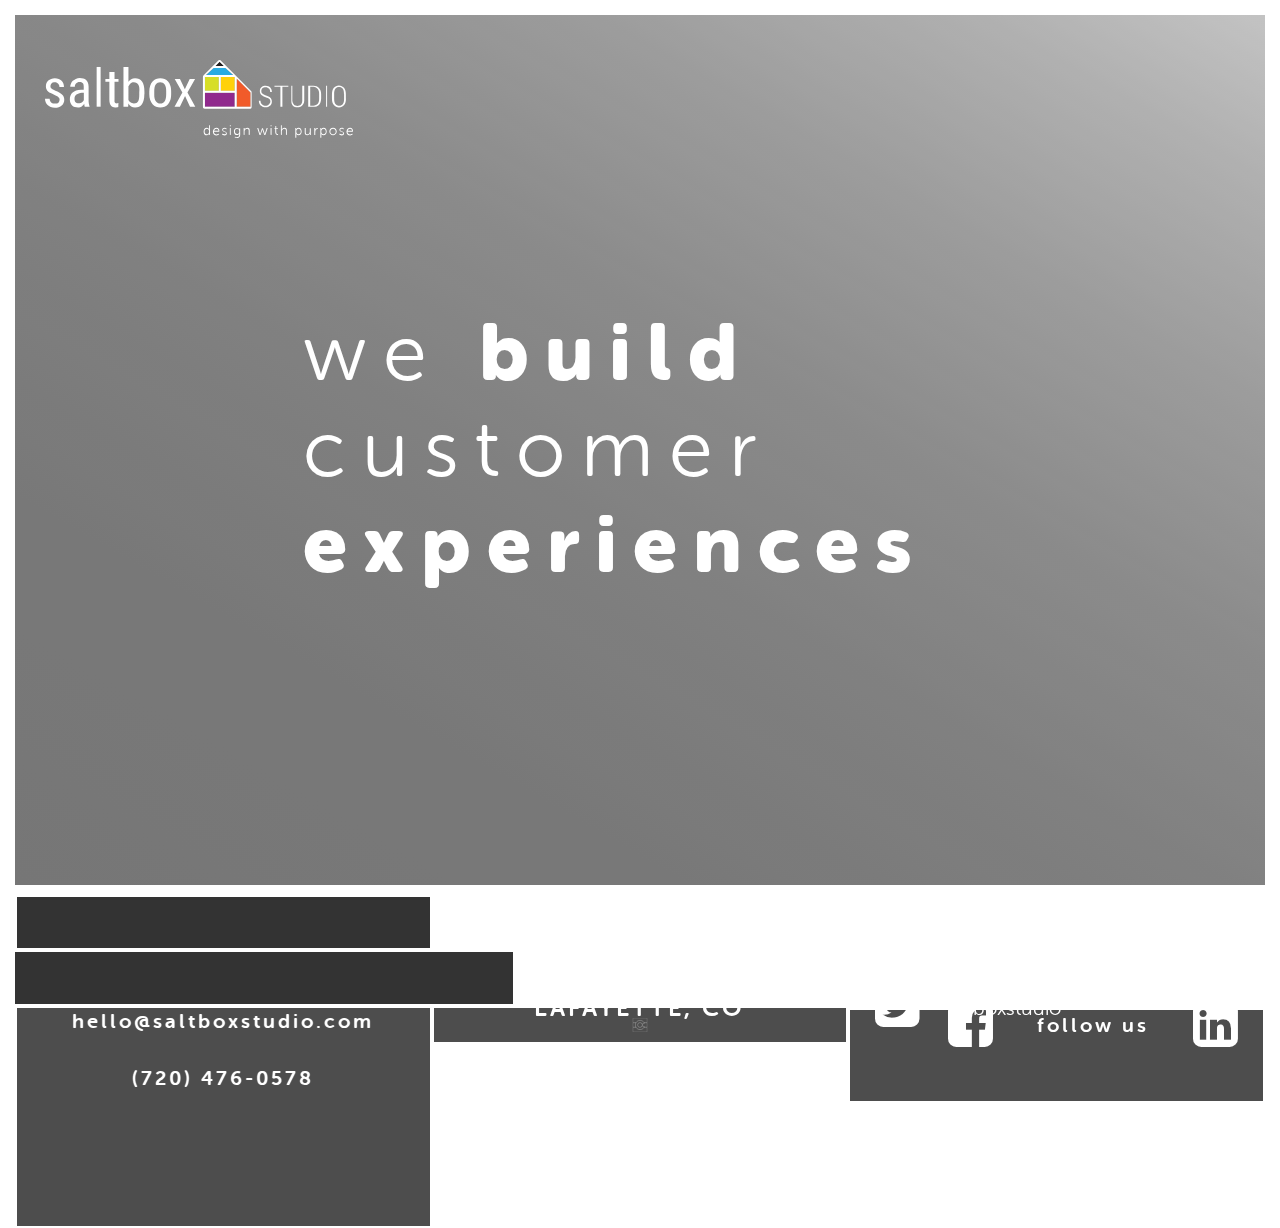
==== index/index.html @ c75158d1 "Update 2016-01-26T17:14:04.175Z" ====
<!DOCTYPE html><html lang=en><head><meta charset=utf-8><meta http-equiv=X-UA-Compatible content="IE=edge"><meta name=viewport content="width=device-width, initial-scale=1"><meta name=description content="Saltbox Studio is a strategic design firm that creates customer experiences. We offer strategic design, brand design and interaction design services."><meta name=author><meta property=og:title content="Saltbox Studio"><meta property=og:site_name content="Saltbox Studio"><meta property=og:url content=www.saltboxstudio.com><meta property=og:description content="Saltbox Studio is a strategic design firm that creates customer experiences. We offer strategic design, brand design and interaction design services."><meta property=fb:app_id content=www.facebook.com/thesaltboxstudio><meta property=og:type content=article><link rel=icon href=../favicon.ico><title>Home - Design with a purpose</title><link rel=stylesheet type=text/css href=../css/style.min.css><!--<meta name="generator" content="Gulp 3.9.0" />--><!--<link rel="alternate" type="application/rss+xml" title="Saltbox Studio" href="..">--></head><body data-controller=home><nav class="navbar navbar-fixed-top"><div class=container-fluid><div class=navbar-header><a class=navbar-brand href=#>Saltbox Studio</a></div></div></nav><div class="container-fluid no-padding"><div class=sbs_header><p>we <span class=black>build</span><br>customer<br><span class=black>experiences</span><br></p></div><div class=sbs_primary><ul class="primary list-unstyled gridder"><li class="title-item gridder-list"><span></span></li></ul></div><div class=sbs_secondary><ul class="secondary gridder"><li class="title-item gridder-list"><span></span></li></ul></div><div class=sbs_content></div></div><footer class=container-fluid><div class=third><div class=content-wrap><img src=images/chat.svg class=chatbubble><p class="talk black title-item">Let's Talk</p><p class=mail><a href=mailto:hello@saltboxstudio.com>hello@saltboxstudio.com</a></p><p class=phone><a href=tel:7204760578>(720) 476-0578</a></p></div></div><div class="third map"><div class=map-wrap><div id=gmap_canvas style="height:100%; width:100%;"></div></div><div class=content-wrap><div class="map-title black">LAFAYETTE, CO</div></div><img src=/images/colorado_border.svg class=map-over> <img src=/images/colorado.svg class=map-overlay></div><div class=third style="padding: 0"><div class="top twitter"><div class=content-wrap style=width:20%;><a href=https://twitter.com/sboxstudio target=_blank><i class=icon-twitter-square></i></a></div><div class=content-wrap style=width:80%;><span>@sboxstudio</span><div id=tweecool></div></div></div><div class=bottom><div class=content-wrap><a href=https://facebook.com/thesaltboxstudio style=float:left target=_blank><i class=icon-facebook-square></i></a> <span class=follow>follow us</span> <a href=https://linkedin.com/company/saltbox-studio style=float:right target=_blank><i class=icon-linkedin-square></i></a></div></div></div></footer><script type=text/javascript src=https://cdnjs.cloudflare.com/ajax/libs/jquery/2.2.0/jquery.min.js></script><script type=text/javascript src=//cdnjs.cloudflare.com/ajax/libs/FitText.js/1.2.0/jquery.fittext.min.js></script><script type=text/javascript src=../js/combined.min.js></script><script src="//maps.googleapis.com/maps/api/js?v=3.exp&sensor=false"></script></body></html>
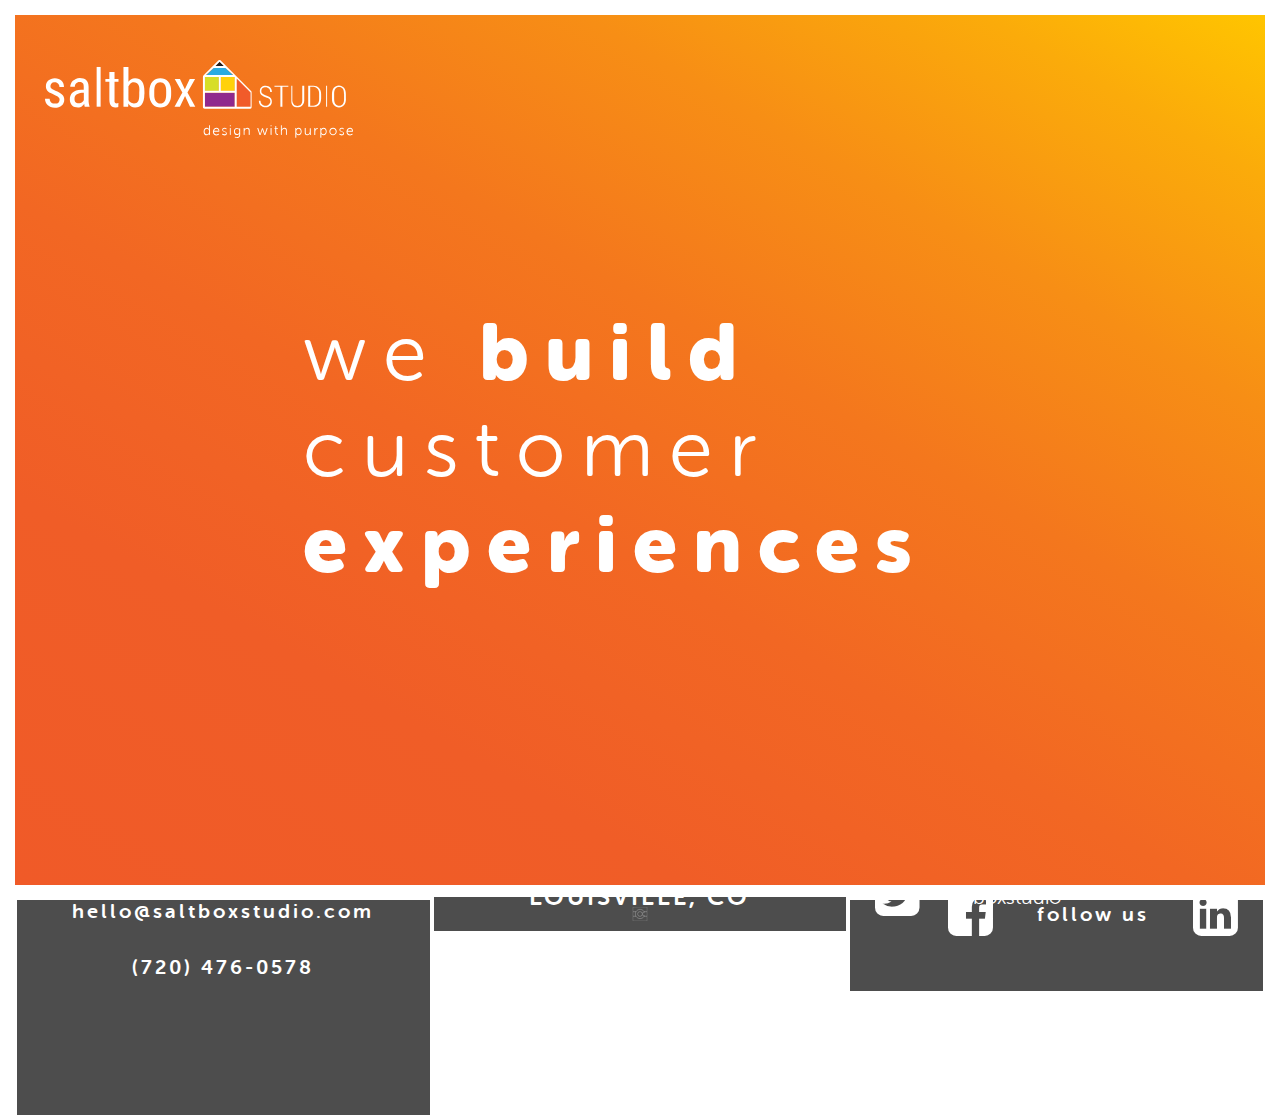
==== commit 978848cb: "Update 2016-09-29T23:10:40.747Z" ====
--- a/index/index.html
+++ b/index/index.html
@@ -1 +1,8 @@
-<!DOCTYPE html><html lang=en><head><meta charset=utf-8><meta http-equiv=X-UA-Compatible content="IE=edge"><meta name=viewport content="width=device-width, initial-scale=1"><meta name=description content="Saltbox Studio is a strategic design firm that creates customer experiences. We offer strategic design, brand design and interaction design services."><meta name=author><meta property=og:title content="Saltbox Studio"><meta property=og:site_name content="Saltbox Studio"><meta property=og:url content=www.saltboxstudio.com><meta property=og:description content="Saltbox Studio is a strategic design firm that creates customer experiences. We offer strategic design, brand design and interaction design services."><meta property=fb:app_id content=www.facebook.com/thesaltboxstudio><meta property=og:type content=article><link rel=icon href=../favicon.ico><title>Home - Design with a purpose</title><link rel=stylesheet type=text/css href=../css/style.min.css><!--<meta name="generator" content="Gulp 3.9.0" />--><!--<link rel="alternate" type="application/rss+xml" title="Saltbox Studio" href="..">--></head><body data-controller=home><nav class="navbar navbar-fixed-top"><div class=container-fluid><div class=navbar-header><a class=navbar-brand href=#>Saltbox Studio</a></div></div></nav><div class="container-fluid no-padding"><div class=sbs_header><p>we <span class=black>build</span><br>customer<br><span class=black>experiences</span><br></p></div><div class=sbs_primary><ul class="primary list-unstyled gridder"><li class="title-item gridder-list"><span></span></li></ul></div><div class=sbs_secondary><ul class="secondary gridder"><li class="title-item gridder-list"><span></span></li></ul></div><div class=sbs_content></div></div><footer class=container-fluid><div class=third><div class=content-wrap><img src=images/chat.svg class=chatbubble><p class="talk black title-item">Let's Talk</p><p class=mail><a href=mailto:hello@saltboxstudio.com>hello@saltboxstudio.com</a></p><p class=phone><a href=tel:7204760578>(720) 476-0578</a></p></div></div><div class="third map"><div class=map-wrap><div id=gmap_canvas style="height:100%; width:100%;"></div></div><div class=content-wrap><div class="map-title black">LAFAYETTE, CO</div></div><img src=/images/colorado_border.svg class=map-over> <img src=/images/colorado.svg class=map-overlay></div><div class=third style="padding: 0"><div class="top twitter"><div class=content-wrap style=width:20%;><a href=https://twitter.com/sboxstudio target=_blank><i class=icon-twitter-square></i></a></div><div class=content-wrap style=width:80%;><span>@sboxstudio</span><div id=tweecool></div></div></div><div class=bottom><div class=content-wrap><a href=https://facebook.com/thesaltboxstudio style=float:left target=_blank><i class=icon-facebook-square></i></a> <span class=follow>follow us</span> <a href=https://linkedin.com/company/saltbox-studio style=float:right target=_blank><i class=icon-linkedin-square></i></a></div></div></div></footer><script type=text/javascript src=https://cdnjs.cloudflare.com/ajax/libs/jquery/2.2.0/jquery.min.js></script><script type=text/javascript src=//cdnjs.cloudflare.com/ajax/libs/FitText.js/1.2.0/jquery.fittext.min.js></script><script type=text/javascript src=../js/combined.min.js></script><script src="//maps.googleapis.com/maps/api/js?v=3.exp&sensor=false"></script></body></html>+<!DOCTYPE html><html lang=en><head><meta charset=utf-8><meta http-equiv=X-UA-Compatible content="IE=edge"><meta name=viewport content="width=device-width, initial-scale=1"><meta name=description content="Saltbox Studio is a strategic design firm that creates customer experiences. We offer strategic design, brand design and interaction design services."><meta name=author><meta property=og:title content="Saltbox Studio"><meta property=og:site_name content="Saltbox Studio"><meta property=og:url content=www.saltboxstudio.com><meta property=og:description content="Saltbox Studio is a strategic design firm that creates customer experiences. We offer strategic design, brand design and interaction design services."><meta property=fb:app_id content=www.facebook.com/thesaltboxstudio><meta property=og:type content=article><title>Home - Design with a purpose</title><link rel=stylesheet type=text/css href="../css/style.min.css?v="><link rel=apple-touch-icon sizes=57x57 href="/images/favicons/apple-touch-icon-57x57.png?v=jwwKmLvP6B"><link rel=apple-touch-icon sizes=60x60 href="/images/favicons/apple-touch-icon-60x60.png?v=jwwKmLvP6B"><link rel=apple-touch-icon sizes=72x72 href="/images/favicons/apple-touch-icon-72x72.png?v=jwwKmLvP6B"><link rel=apple-touch-icon sizes=76x76 href="/images/favicons/apple-touch-icon-76x76.png?v=jwwKmLvP6B"><link rel=apple-touch-icon sizes=114x114 href="/images/favicons/apple-touch-icon-114x114.png?v=jwwKmLvP6B"><link rel=apple-touch-icon sizes=120x120 href="/images/favicons/apple-touch-icon-120x120.png?v=jwwKmLvP6B"><link rel=apple-touch-icon sizes=144x144 href="/images/favicons/apple-touch-icon-144x144.png?v=jwwKmLvP6B"><link rel=apple-touch-icon sizes=152x152 href="/images/favicons/apple-touch-icon-152x152.png?v=jwwKmLvP6B"><link rel=apple-touch-icon sizes=180x180 href="/images/favicons/apple-touch-icon-180x180.png?v=jwwKmLvP6B"><link rel=icon type=image/png href="/images/favicons/favicon-32x32.png?v=jwwKmLvP6B" sizes=32x32><link rel=icon type=image/png href="/images/favicons/favicon-194x194.png?v=jwwKmLvP6B" sizes=194x194><link rel=icon type=image/png href="/images/favicons/favicon-96x96.png?v=jwwKmLvP6B" sizes=96x96><link rel=icon type=image/png href="/images/favicons/android-chrome-192x192.png?v=jwwKmLvP6B" sizes=192x192><link rel=icon type=image/png href="/images/favicons/favicon-16x16.png?v=jwwKmLvP6B" sizes=16x16><link rel=manifest href="/images/favicons/manifest.json?v=jwwKmLvP6B"><link rel=mask-icon href="/images/favicons/safari-pinned-tab.svg?v=jwwKmLvP6B" color=#5bbad5><link rel="shortcut icon" href="/images/favicons/favicon.ico?v=jwwKmLvP6B"><meta name=apple-mobile-web-app-title content="Saltbox Studio"><meta name=application-name content="Saltbox Studio"><meta name=msapplication-TileColor content=#da532c><meta name=msapplication-TileImage content="/images/favicons/mstile-144x144.png?v=jwwKmLvP6B"><meta name=msapplication-config content="/images/favicons/browserconfig.xml?v=jwwKmLvP6B"><meta name=theme-color content=#ffffff></head><body data-controller=home><nav class="navbar navbar-fixed-top"><div class=container-fluid><div class=navbar-header><a class=navbar-brand href=#>Saltbox Studio</a></div></div></nav><div class="container-fluid no-padding"><div class="sbs_header active"><p>we <span class=black>build</span><br>customer<br><span class=black>experiences</span><br></p></div><div class=sbs_primary><ul class="primary list-unstyled gridder"></ul></div><div class="sbs_content active"></div></div><footer class="container-fluid active"><div class=third><div class=content-wrap><img src=images/chat.svg class=chatbubble><p class="talk black title-item">Let's Talk</p><p class=mail><a href=mailto:hello@saltboxstudio.com>hello@saltboxstudio.com</a></p><p class=phone><a href=tel:7204760578>(720) 476-0578</a></p></div></div><div class="third map"><div class=map-wrap><div id=gmap_canvas style="height:100%; width:100%;"></div></div><div class=content-wrap><div class="map-title black">LOUISVILLE, CO</div></div><img src=/images/colorado_border.svg class=map-over> <img src=/images/colorado.svg class=map-overlay></div><div class=third style="padding: 0"><div class="top twitter"><div class=content-wrap style=width:20%;><a href=https://twitter.com/sboxstudio target=_blank><i class=icon-twitter-square></i></a></div><div class=content-wrap style=width:80%;><span>@sboxstudio</span><!--<div id="tweecool"></div>--></div></div><div class=bottom><div class=content-wrap><a href=https://facebook.com/thesaltboxstudio style=float:left target=_blank><i class=icon-facebook-square></i></a> <span class=follow>follow us</span> <a href=https://linkedin.com/company/saltbox-studio style=float:right target=_blank><i class=icon-linkedin-square></i></a></div></div></div></footer><script>
+    (function(i,s,o,g,r,a,m){i['GoogleAnalyticsObject']=r;i[r]=i[r]||function(){
+                (i[r].q=i[r].q||[]).push(arguments)},i[r].l=1*new Date();a=s.createElement(o),
+            m=s.getElementsByTagName(o)[0];a.async=1;a.src=g;m.parentNode.insertBefore(a,m)
+    })(window,document,'script','//www.google-analytics.com/analytics.js','ga');
+    ga('create', 'UA-58611181-1', 'auto');
+    ga('send', 'pageview');
+</script><script type=text/javascript src=https://cdnjs.cloudflare.com/ajax/libs/jquery/2.2.0/jquery.min.js></script><script type=text/javascript src=//cdnjs.cloudflare.com/ajax/libs/FitText.js/1.2.0/jquery.fittext.min.js></script><script type=text/javascript src=../js/combined.min.js></script><script src="//maps.googleapis.com/maps/api/js?v=3.exp&sensor=false"></script></body></html>--- a/css/style.min.css
+++ b/css/style.min.css
@@ -0,0 +1,1063 @@
+/*!
+ * Bootstrap v3.3.6 (http://getbootstrap.com)
+ * Copyright 2011-2015 Twitter, Inc.
+ * Licensed under MIT (https://github.com/twbs/bootstrap/blob/master/LICENSE)
+ */
+
+/*! normalize.css v3.0.3 | MIT License | github.com/necolas/normalize.css */
+
+html {
+  font-family: sans-serif;
+  -ms-text-size-adjust: 100%;
+  -webkit-text-size-adjust: 100%;
+}
+
+body {
+  margin: 0;
+}
+
+footer,
+nav {
+  display: block;
+}
+
+a {
+  background-color: transparent;
+}
+
+a:active,
+a:hover {
+  outline: 0;
+}
+
+h1 {
+  font-size: 2em;
+  margin: 0.67em 0;
+}
+
+img {
+  border: 0;
+}
+
+code {
+  font-family: monospace, monospace;
+  font-size: 1em;
+}
+
+button::-moz-focus-inner,
+input::-moz-focus-inner {
+  border: 0;
+  padding: 0;
+}
+
+table {
+  border-collapse: collapse;
+  border-spacing: 0;
+}
+
+td {
+  padding: 0;
+}
+
+/*! Source: https://github.com/h5bp/html5-boilerplate/blob/master/src/css/main.css */
+
+@media print {
+  *,
+  *:before,
+  *:after {
+    background: transparent !important;
+    color: #000 !important;
+    box-shadow: none !important;
+    text-shadow: none !important;
+  }
+
+  a,
+  a:visited {
+    text-decoration: underline;
+  }
+
+  a[href]:after {
+    content: " (" attr(href) ")";
+  }
+
+  a[href^="#"]:after {
+    content: "";
+  }
+
+  tr,
+  img {
+    page-break-inside: avoid;
+  }
+
+  img {
+    max-width: 100% !important;
+  }
+
+  p,
+  h2,
+  h3 {
+    orphans: 3;
+    widows: 3;
+  }
+
+  h2,
+  h3 {
+    page-break-after: avoid;
+  }
+
+  .navbar {
+    display: none;
+  }
+}
+
+* {
+  box-sizing: border-box;
+}
+
+*:before,
+*:after {
+  box-sizing: border-box;
+}
+
+html {
+  font-size: 10px;
+  -webkit-tap-highlight-color: rgba(0, 0, 0, 0);
+}
+
+body {
+  font-family: "Helvetica Neue", Helvetica, Arial, sans-serif;
+  font-size: 14px;
+  line-height: 1.42857143;
+  color: #333333;
+  background-color: #fff;
+}
+
+a {
+  color: #337ab7;
+  text-decoration: none;
+}
+
+a:hover,
+a:focus {
+  color: #23527c;
+  text-decoration: underline;
+}
+
+a:focus {
+  outline: thin dotted;
+  outline: 5px auto -webkit-focus-ring-color;
+  outline-offset: -2px;
+}
+
+img {
+  vertical-align: middle;
+}
+
+h1,
+h2,
+h3,
+h4 {
+  font-family: inherit;
+  font-weight: 500;
+  line-height: 1.1;
+  color: inherit;
+}
+
+h1,
+h2,
+h3 {
+  margin-top: 20px;
+  margin-bottom: 10px;
+}
+
+h4 {
+  margin-top: 10px;
+  margin-bottom: 10px;
+}
+
+h1 {
+  font-size: 36px;
+}
+
+h2 {
+  font-size: 30px;
+}
+
+h3 {
+  font-size: 24px;
+}
+
+h4 {
+  font-size: 18px;
+}
+
+p {
+  margin: 0 0 10px;
+}
+
+ul {
+  margin-top: 0;
+  margin-bottom: 10px;
+}
+
+.list-unstyled {
+  padding-left: 0;
+  list-style: none;
+}
+
+.container-fluid {
+  margin-right: auto;
+  margin-left: auto;
+  padding-left: 15px;
+  padding-right: 15px;
+}
+
+.row {
+  margin-left: -15px;
+  margin-right: -15px;
+}
+
+.col-lg-4,
+.col-md-5,
+.col-md-7,
+.col-lg-8 {
+  position: relative;
+  min-height: 1px;
+  padding-left: 15px;
+  padding-right: 15px;
+}
+
+@media (min-width: 992px) {
+  .col-md-5,
+  .col-md-7 {
+    float: left;
+  }
+
+  .col-md-7 {
+    width: 58.33333333%;
+  }
+
+  .col-md-5 {
+    width: 41.66666667%;
+  }
+}
+
+@media (min-width: 1200px) {
+  .col-lg-4,
+  .col-lg-8 {
+    float: left;
+  }
+
+  .col-lg-8 {
+    width: 66.66666667%;
+  }
+
+  .col-lg-4 {
+    width: 33.33333333%;
+  }
+}
+
+table {
+  background-color: transparent;
+}
+
+.form-control::-moz-placeholder {
+  color: #999;
+  opacity: 1;
+}
+
+.form-control:-ms-input-placeholder {
+  color: #999;
+}
+
+.form-control::-ms-expand {
+  border: 0;
+  background-color: transparent;
+}
+
+.navbar {
+  position: relative;
+  min-height: 50px;
+  margin-bottom: 20px;
+  border: 1px solid transparent;
+}
+
+@media (min-width: 768px) {
+  .navbar {
+    border-radius: 4px;
+  }
+}
+
+@media (min-width: 768px) {
+  .navbar-header {
+    float: left;
+  }
+}
+
+.container-fluid > .navbar-header {
+  margin-right: -15px;
+  margin-left: -15px;
+}
+
+@media (min-width: 768px) {
+  .container-fluid > .navbar-header {
+    margin-right: 0;
+    margin-left: 0;
+  }
+}
+
+.navbar-fixed-top {
+  position: fixed;
+  right: 0;
+  left: 0;
+  z-index: 1030;
+}
+
+@media (min-width: 768px) {
+  .navbar-fixed-top {
+    border-radius: 0;
+  }
+}
+
+.navbar-fixed-top {
+  top: 0;
+  border-width: 0 0 1px;
+}
+
+.navbar-brand {
+  float: left;
+  padding: 15px 15px;
+  font-size: 18px;
+  line-height: 20px;
+  height: 50px;
+}
+
+.navbar-brand:hover,
+.navbar-brand:focus {
+  text-decoration: none;
+}
+
+@media (min-width: 768px) {
+  .navbar > .container-fluid .navbar-brand {
+    margin-left: -15px;
+  }
+}
+
+.container-fluid:before,
+.container-fluid:after,
+.row:before,
+.row:after,
+.navbar:before,
+.navbar:after,
+.navbar-header:before,
+.navbar-header:after {
+  content: " ";
+  display: table;
+}
+
+.container-fluid:after,
+.row:after,
+.navbar:after,
+.navbar-header:after {
+  clear: both;
+}
+
+@-ms-viewport {
+  width: device-width;
+}
+
+@font-face {
+  font-family: 'museo_sans_rounded300';
+  src: url('../fonts/museosans300-webfont.eot');
+  src: url('../fonts/museosans300-webfont.eot?#iefix') format('embedded-opentype'), url('../fonts/museosans300-webfont.woff2') format('woff2'), url('../fonts/museosans300-webfont.woff') format('woff'), url('../fonts/museosans300-webfont.ttf') format('truetype'), url('../fonts/museosans300-webfont.svg#museo_sans_rounded300') format('svg');
+  font-weight: normal;
+  font-style: normal;
+}
+
+@font-face {
+  font-family: 'museo_sans_rounded700';
+  src: url('../fonts/museosans700-webfont.eot');
+  src: url('../fonts/museosans700-webfont.eot?#iefix') format('embedded-opentype'), url('../fonts/museosans700-webfont.woff2') format('woff2'), url('../fonts/museosans700-webfont.woff') format('woff'), url('../fonts/museosans700-webfont.ttf') format('truetype'), url('../fonts/museosans700-webfont.svg#museo_sans_rounded700') format('svg');
+  font-weight: normal;
+  font-style: normal;
+}
+
+@font-face {
+  font-family: 'museo_sans_rounded900';
+  src: url('../fonts/museosans900-webfont.eot');
+  src: url('../fonts/museosans900-webfont.eot?#iefix') format('embedded-opentype'), url('../fonts/museosans900-webfont.woff2') format('woff2'), url('../fonts/museosans900-webfont.woff') format('woff'), url('../fonts/museosans900-webfont.ttf') format('truetype'), url('../fonts/museosans900-webfont.svg#museo_sans_rounded900') format('svg');
+  font-weight: normal;
+  font-style: normal;
+}
+
+@font-face {
+  font-family: 'icomoon';
+  src: url('../fonts/icomoon.eot?uim96n');
+  src: url('../fonts/icomoon.eot?uim96n#iefix') format('embedded-opentype'), url('../fonts/icomoon.ttf?uim96n') format('truetype'), url('../fonts/icomoon.woff?uim96n') format('woff'), url('../fonts/icomoon.svg?uim96n#icomoon') format('svg');
+  font-weight: normal;
+  font-style: normal;
+}
+
+[class^="icon-"] {
+  /* use !important to prevent issues with browser extensions that change fonts */
+  font-family: 'icomoon' !important;
+  speak: none;
+  font-style: normal;
+  font-weight: normal;
+  font-variant: normal;
+  text-transform: none;
+  line-height: 1;
+  /* Better Font Rendering =========== */
+  -webkit-font-smoothing: antialiased;
+  -moz-osx-font-smoothing: grayscale;
+}
+
+.icon-facebook-square:before {
+  content: "\e902";
+}
+
+.icon-linkedin-square:before {
+  content: "\e900";
+}
+
+.icon-twitter-square:before {
+  content: "\e901";
+}
+
+body {
+  margin: 0 auto;
+  font-family: museo_sans_rounded300, sans-serif;
+  font-size: 24px;
+}
+
+.container-fluid {
+  max-width: 1920px;
+}
+
+.sbs_header {
+  background: -ms-linear-gradient(60deg, #f05a28 0%, #f05d27 24.45%, #f26723 43.02%, #f4771d 59.65%, #f78e15 75.14%, #fbab0a 89.7%, #ffc500 100%);
+  -ms-filter: "progid:DXImageTransform.Microsoft.gradient(startColorstr='#F05A28', endColorstr='#FFC500' ,GradientType=0)";
+  background: linear-gradient(30deg, #f05a28 0%, #f05d27 24.45%, #f26723 43.02%, #f4771d 59.65%, #f78e15 75.14%, #fbab0a 89.7%, #ffc500 100%);
+  border-style: Solid;
+  border-color: #FFFFFF;
+  border-width: 15px;
+  filter: progid:DXImageTransform.Microsoft.gradient(startColorstr='#F05A28', endColorstr='#FFC500', GradientType=1);
+  margin: 0 -15px;
+  font-family: museo_sans_rounded300, sans-serif;
+  height: 100vh;
+  padding: 5%;
+  color: white;
+  font-size: 80px;
+  position: relative;
+}
+
+.sbs_header p {
+  display: inline-block;
+  width: 60%;
+  margin: 0 20%;
+  position: relative;
+  line-height: 1.2em;
+  letter-spacing: 0.2em;
+  top: 50%;
+  -webkit-transform: translateY(-50%);
+  transform: translateY(-50%);
+}
+
+.black {
+  font-family: museo_sans_rounded900, sans-serif;
+}
+
+.navbar-header {
+  margin: 15px 0 !important;
+  padding-top: 5vh;
+  padding-left: 5vh;
+  width: 100%;
+  top: 0;
+  left: 0;
+}
+
+@media screen and (max-width: 1920px) {
+  .navbar-header {
+    position: absolute;
+    transition: all 0.2s linear;
+  }
+}
+
+/* uncss:ignore */
+
+.navbar-header.sticky {
+  position: fixed;
+  padding-top: 10px;
+  padding-bottom: 10px;
+  background: rgba(50, 50, 50, 0.9);
+  box-shadow: 0 1px 7px 0 rgba(0, 0, 0, 0.35);
+  margin-top: 0 !important;
+}
+
+/* uncss:ignore */
+
+.navbar-header.sticky .navbar-brand {
+  height: 60px;
+  width: 225px;
+}
+
+.navbar-brand {
+  margin-left: 0 !important;
+  background: url("data:image/svg+xml,%3C%3Fxml%20version%3D%221.0%22%20encoding%3D%22utf-8%22%3F%3E%0D%0A%3C!--%20Generator%3A%20Adobe%20Illustrator%2019.1.0%2C%20SVG%20Export%20Plug-In%20.%20SVG%20Version%3A%206.00%20Build%200)%20%20--%3E%0D%0A%3Csvg%20version%3D%221.1%22%20id%3D%22Layer_1%22%20xmlns%3D%22http%3A%2F%2Fwww.w3.org%2F2000%2Fsvg%22%20xmlns%3Axlink%3D%22http%3A%2F%2Fwww.w3.org%2F1999%2Fxlink%22%20x%3D%220px%22%20y%3D%220px%22%0D%0A%09%20viewBox%3D%220%200%20312.1%2078.5%22%20style%3D%22enable-background%3Anew%200%200%20312.1%2078.5%3B%22%20xml%3Aspace%3D%22preserve%22%3E%0D%0A%3Cstyle%20type%3D%22text%2Fcss%22%3E%0D%0A%09.st0%7Bfill%3A%23FFFFFF%3B%7D%0D%0A%09.st1%7Bfill%3A%2329ABE2%3B%7D%0D%0A%09.st2%7Bfill%3A%23F15B2A%3B%7D%0D%0A%09.st3%7Bfill%3A%23FFD10A%3B%7D%0D%0A%09.st4%7Bfill%3A%23D7DE27%3B%7D%0D%0A%09.st5%7Bfill%3A%23231F20%3B%7D%0D%0A%09.st6%7Bfill%3A%2390298D%3B%7D%0D%0A%09.st7%7Bfill%3Anone%3Bstroke%3A%23C3996B%3Bstroke-width%3A13%3Bstroke-miterlimit%3A10%3B%7D%0D%0A%3C%2Fstyle%3E%0D%0A%3Cg%3E%0D%0A%09%3Cg%3E%0D%0A%09%09%3Cpath%20class%3D%22st0%22%20d%3D%22M162.9%2C68.3c1.7%2C0%2C2.3%2C1.4%2C2.3%2C1.4h0c0%2C0%2C0-0.2%2C0-0.5V66c0-0.2%2C0.1-0.3%2C0.3-0.3h0.3c0.2%2C0%2C0.3%2C0.1%2C0.3%2C0.3%0D%0A%09%09%09v9.1c0%2C0.2-0.1%2C0.4-0.3%2C0.4h-0.2c-0.2%2C0-0.4-0.1-0.4-0.3v-0.5c0-0.3%2C0.1-0.4%2C0.1-0.4h0c0%2C0-0.6%2C1.5-2.5%2C1.5%0D%0A%09%09%09c-1.9%2C0-3.1-1.5-3.1-3.7C159.7%2C69.8%2C161%2C68.3%2C162.9%2C68.3z%20M162.9%2C74.8c1.2%2C0%2C2.3-0.8%2C2.3-2.8c0-1.4-0.7-2.8-2.2-2.8%0D%0A%09%09%09c-1.2%2C0-2.3%2C1-2.3%2C2.8C160.7%2C73.7%2C161.6%2C74.8%2C162.9%2C74.8z%22%2F%3E%0D%0A%09%09%3Cpath%20class%3D%22st0%22%20d%3D%22M172.7%2C68.3c1.9%2C0%2C2.9%2C1.4%2C2.9%2C3.4c0%2C0.2-0.2%2C0.4-0.4%2C0.4h-5.1c0%2C1.8%2C1.3%2C2.8%2C2.7%2C2.8c0.9%2C0%2C1.5-0.4%2C1.8-0.6%0D%0A%09%09%09c0.2-0.1%2C0.4-0.1%2C0.5%2C0.1l0.1%2C0.2c0.1%2C0.2%2C0.1%2C0.3-0.1%2C0.5c-0.4%2C0.3-1.2%2C0.8-2.4%2C0.8c-2.1%2C0-3.7-1.5-3.7-3.7%0D%0A%09%09%09C169.2%2C69.7%2C170.8%2C68.3%2C172.7%2C68.3z%20M174.7%2C71.3c-0.1-1.5-1-2.2-2-2.2c-1.2%2C0-2.2%2C0.8-2.4%2C2.2H174.7z%22%2F%3E%0D%0A%09%09%3Cpath%20class%3D%22st0%22%20d%3D%22M178.3%2C74.4l0.1-0.1c0.1-0.2%2C0.3-0.2%2C0.5-0.1c0.3%2C0.2%2C1%2C0.6%2C1.9%2C0.6c0.8%2C0%2C1.4-0.4%2C1.4-1.1%0D%0A%09%09%09c0-1.6-3.8-1.1-3.8-3.4c0-1.3%2C1.1-2%2C2.4-2c1%2C0%2C1.6%2C0.4%2C1.9%2C0.6c0.2%2C0.1%2C0.2%2C0.3%2C0.1%2C0.5l-0.1%2C0.2c-0.1%2C0.2-0.3%2C0.2-0.5%2C0.1%0D%0A%09%09%09c-0.3-0.2-0.8-0.4-1.5-0.4s-1.4%2C0.3-1.4%2C1.1c0%2C1.6%2C3.8%2C1.1%2C3.8%2C3.5c0%2C1.2-1%2C2-2.4%2C2c-1.2%2C0-2-0.5-2.4-0.8%0D%0A%09%09%09C178.2%2C74.8%2C178.1%2C74.6%2C178.3%2C74.4z%22%2F%3E%0D%0A%09%09%3Cpath%20class%3D%22st0%22%20d%3D%22M186.1%2C66.5V66c0-0.2%2C0.1-0.3%2C0.3-0.3h0.4c0.2%2C0%2C0.3%2C0.1%2C0.3%2C0.3v0.5c0%2C0.2-0.1%2C0.3-0.3%2C0.3h-0.4%0D%0A%09%09%09C186.2%2C66.9%2C186.1%2C66.8%2C186.1%2C66.5z%20M186.1%2C68.8c0-0.2%2C0.1-0.3%2C0.3-0.3h0.3c0.2%2C0%2C0.3%2C0.1%2C0.3%2C0.3v6.3c0%2C0.2-0.1%2C0.4-0.3%2C0.4h-0.3%0D%0A%09%09%09c-0.2%2C0-0.3-0.1-0.3-0.4V68.8z%22%2F%3E%0D%0A%09%09%3Cpath%20class%3D%22st0%22%20d%3D%22M191.5%2C77.3c0.3%2C0.1%2C0.9%2C0.4%2C1.6%2C0.4c1.3%2C0%2C2.4-0.6%2C2.4-2.2v-0.7c0-0.3%2C0-0.5%2C0-0.5h0%0D%0A%09%09%09c-0.4%2C0.8-1.1%2C1.3-2.2%2C1.3c-1.9%2C0-3.1-1.5-3.1-3.7c0-2.1%2C1.1-3.5%2C3.1-3.5c1.8%2C0%2C2.3%2C1.3%2C2.3%2C1.3h0c0%2C0%2C0-0.1%2C0-0.2v-0.6%0D%0A%09%09%09c0-0.2%2C0.1-0.3%2C0.3-0.3h0.2c0.2%2C0%2C0.4%2C0.1%2C0.4%2C0.3v6.5c0%2C2.2-1.7%2C3.1-3.3%2C3.1c-0.7%2C0-1.4-0.2-2-0.4c-0.2-0.1-0.3-0.2-0.2-0.4%0D%0A%09%09%09l0.1-0.2C191.2%2C77.2%2C191.3%2C77.2%2C191.5%2C77.3z%20M195.6%2C71.9c0-2.1-1-2.7-2.2-2.7c-1.4%2C0-2.2%2C1-2.2%2C2.6c0%2C1.8%2C0.9%2C2.8%2C2.3%2C2.8%0D%0A%09%09%09C194.6%2C74.6%2C195.6%2C74%2C195.6%2C71.9z%22%2F%3E%0D%0A%09%09%3Cpath%20class%3D%22st0%22%20d%3D%22M200.1%2C68.8c0-0.2%2C0.1-0.3%2C0.3-0.3h0.3c0.2%2C0%2C0.3%2C0.1%2C0.3%2C0.3v0.8c0%2C0.3-0.1%2C0.5-0.1%2C0.5h0%0D%0A%09%09%09c0.3-0.6%2C1.2-1.8%2C2.8-1.8c1.8%2C0%2C2.4%2C1%2C2.4%2C2.7v4.1c0%2C0.2-0.1%2C0.4-0.4%2C0.4h-0.3c-0.2%2C0-0.3-0.1-0.3-0.4v-3.9c0-1.1-0.2-2.1-1.5-2.1%0D%0A%09%09%09c-1.5%2C0-2.7%2C1.2-2.7%2C2.9v3.1c0%2C0.2-0.1%2C0.4-0.3%2C0.4h-0.3c-0.2%2C0-0.3-0.1-0.3-0.4V68.8z%22%2F%3E%0D%0A%09%09%3Cpath%20class%3D%22st0%22%20d%3D%22M213.8%2C68.9c-0.1-0.2%2C0-0.4%2C0.3-0.4h0.3c0.2%2C0%2C0.3%2C0.1%2C0.4%2C0.3l1.6%2C5c0.1%2C0.3%2C0.2%2C0.8%2C0.2%2C0.8h0%0D%0A%09%09%09c0%2C0%2C0.1-0.4%2C0.2-0.8l1.6-4.9c0.1-0.2%2C0.2-0.3%2C0.4-0.3h0.3c0.2%2C0%2C0.3%2C0.1%2C0.4%2C0.3l1.6%2C4.9c0.1%2C0.3%2C0.2%2C0.8%2C0.2%2C0.8h0%0D%0A%09%09%09c0%2C0%2C0.1-0.4%2C0.2-0.8l1.6-5c0.1-0.2%2C0.2-0.3%2C0.4-0.3h0.3c0.3%2C0%2C0.4%2C0.2%2C0.3%2C0.4l-2.2%2C6.4c-0.1%2C0.2-0.2%2C0.3-0.4%2C0.3h-0.4%0D%0A%09%09%09c-0.2%2C0-0.3-0.1-0.4-0.3l-1.6-4.7c-0.1-0.3-0.2-0.8-0.2-0.8h0c0%2C0-0.1%2C0.4-0.2%2C0.8l-1.6%2C4.7c-0.1%2C0.2-0.2%2C0.3-0.4%2C0.3h-0.4%0D%0A%09%09%09c-0.2%2C0-0.3-0.1-0.4-0.3L213.8%2C68.9z%22%2F%3E%0D%0A%09%09%3Cpath%20class%3D%22st0%22%20d%3D%22M227.1%2C66.5V66c0-0.2%2C0.1-0.3%2C0.3-0.3h0.4c0.2%2C0%2C0.3%2C0.1%2C0.3%2C0.3v0.5c0%2C0.2-0.1%2C0.3-0.3%2C0.3h-0.4%0D%0A%09%09%09C227.2%2C66.9%2C227.1%2C66.8%2C227.1%2C66.5z%20M227.1%2C68.8c0-0.2%2C0.1-0.3%2C0.4-0.3h0.3c0.2%2C0%2C0.3%2C0.1%2C0.3%2C0.3v6.3c0%2C0.2-0.1%2C0.4-0.3%2C0.4h-0.3%0D%0A%09%09%09c-0.2%2C0-0.4-0.1-0.4-0.4V68.8z%22%2F%3E%0D%0A%09%09%3Cpath%20class%3D%22st0%22%20d%3D%22M231.9%2C69.3h-0.6c-0.2%2C0-0.3-0.1-0.3-0.3v-0.1c0-0.2%2C0.1-0.4%2C0.3-0.4h0.6v-1.7c0-0.2%2C0.1-0.3%2C0.3-0.3h0.3%0D%0A%09%09%09c0.2%2C0%2C0.3%2C0.1%2C0.3%2C0.3v1.7h1.4c0.2%2C0%2C0.3%2C0.1%2C0.3%2C0.4V69c0%2C0.2-0.1%2C0.3-0.3%2C0.3h-1.4v3.5c0%2C1.6%2C1%2C1.8%2C1.5%2C1.8%0D%0A%09%09%09c0.3%2C0%2C0.4%2C0.1%2C0.4%2C0.3v0.2c0%2C0.2-0.1%2C0.3-0.4%2C0.3c-1.5%2C0-2.5-0.9-2.5-2.6V69.3z%22%2F%3E%0D%0A%09%09%3Cpath%20class%3D%22st0%22%20d%3D%22M237.5%2C66c0-0.2%2C0.1-0.3%2C0.3-0.3h0.3c0.2%2C0%2C0.3%2C0.1%2C0.3%2C0.3v3.5c0%2C0.3-0.1%2C0.6-0.1%2C0.6h0%0D%0A%09%09%09c0.3-0.7%2C1.2-1.8%2C2.8-1.8c1.8%2C0%2C2.4%2C1%2C2.4%2C2.7v4.1c0%2C0.2-0.1%2C0.4-0.3%2C0.4H243c-0.2%2C0-0.4-0.1-0.4-0.4v-3.9c0-1.1-0.2-2.1-1.5-2.1%0D%0A%09%09%09c-1.5%2C0-2.7%2C1.2-2.7%2C2.9v3.1c0%2C0.2-0.1%2C0.4-0.3%2C0.4h-0.3c-0.2%2C0-0.3-0.1-0.3-0.4V66z%22%2F%3E%0D%0A%09%09%3Cpath%20class%3D%22st0%22%20d%3D%22M252%2C68.8c0-0.2%2C0.1-0.3%2C0.3-0.3h0.2c0.2%2C0%2C0.3%2C0.1%2C0.3%2C0.3v0.5c0%2C0.3%2C0%2C0.5%2C0%2C0.5h0c0%2C0%2C0.6-1.5%2C2.5-1.5%0D%0A%09%09%09c1.9%2C0%2C3.1%2C1.5%2C3.1%2C3.7c0%2C2.2-1.3%2C3.7-3.2%2C3.7c-1.7%2C0-2.3-1.4-2.3-1.4h0c0%2C0%2C0.1%2C0.3%2C0.1%2C0.6V78c0%2C0.2-0.1%2C0.3-0.4%2C0.3h-0.3%0D%0A%09%09%09c-0.2%2C0-0.3-0.1-0.3-0.3V68.8z%20M255.2%2C74.8c1.3%2C0%2C2.3-1%2C2.3-2.8c0-1.7-0.9-2.8-2.2-2.8c-1.2%2C0-2.3%2C0.8-2.3%2C2.8%0D%0A%09%09%09C253%2C73.4%2C253.7%2C74.8%2C255.2%2C74.8z%22%2F%3E%0D%0A%09%09%3Cpath%20class%3D%22st0%22%20d%3D%22M261.5%2C68.8c0-0.2%2C0.1-0.3%2C0.3-0.3h0.3c0.2%2C0%2C0.4%2C0.1%2C0.4%2C0.3v3.9c0%2C1.1%2C0.2%2C2.1%2C1.5%2C2.1%0D%0A%09%09%09c1.6%2C0%2C2.6-1.4%2C2.6-2.9v-3c0-0.2%2C0.1-0.3%2C0.4-0.3h0.3c0.2%2C0%2C0.3%2C0.1%2C0.3%2C0.3v6.3c0%2C0.2-0.1%2C0.4-0.3%2C0.4h-0.3%0D%0A%09%09%09c-0.2%2C0-0.3-0.1-0.3-0.4v-0.8c0-0.3%2C0-0.5%2C0-0.5h0c-0.3%2C0.7-1.2%2C1.8-2.8%2C1.8c-1.7%2C0-2.4-0.9-2.4-2.7V68.8z%22%2F%3E%0D%0A%09%09%3Cpath%20class%3D%22st0%22%20d%3D%22M271.1%2C68.8c0-0.2%2C0.1-0.3%2C0.4-0.3h0.3c0.2%2C0%2C0.3%2C0.1%2C0.3%2C0.3v1c0%2C0.3-0.1%2C0.6-0.1%2C0.6h0%0D%0A%09%09%09c0.3-1%2C1.1-1.9%2C2.3-1.9c0.3%2C0%2C0.4%2C0.1%2C0.4%2C0.3V69c0%2C0.2-0.2%2C0.4-0.4%2C0.4c-1.5%2C0-2.2%2C1.7-2.2%2C3.2v2.6c0%2C0.2-0.1%2C0.4-0.3%2C0.4h-0.3%0D%0A%09%09%09c-0.2%2C0-0.4-0.1-0.4-0.4V68.8z%22%2F%3E%0D%0A%09%09%3Cpath%20class%3D%22st0%22%20d%3D%22M277.2%2C68.8c0-0.2%2C0.1-0.3%2C0.3-0.3h0.2c0.2%2C0%2C0.3%2C0.1%2C0.3%2C0.3v0.5c0%2C0.3%2C0%2C0.5%2C0%2C0.5h0c0%2C0%2C0.6-1.5%2C2.5-1.5%0D%0A%09%09%09c1.9%2C0%2C3.1%2C1.5%2C3.1%2C3.7c0%2C2.2-1.3%2C3.7-3.2%2C3.7c-1.7%2C0-2.3-1.4-2.3-1.4h0c0%2C0%2C0.1%2C0.3%2C0.1%2C0.6V78c0%2C0.2-0.1%2C0.3-0.4%2C0.3h-0.3%0D%0A%09%09%09c-0.2%2C0-0.3-0.1-0.3-0.3V68.8z%20M280.4%2C74.8c1.3%2C0%2C2.3-1%2C2.3-2.8c0-1.7-0.9-2.8-2.2-2.8c-1.2%2C0-2.3%2C0.8-2.3%2C2.8%0D%0A%09%09%09C278.1%2C73.4%2C278.9%2C74.8%2C280.4%2C74.8z%22%2F%3E%0D%0A%09%09%3Cpath%20class%3D%22st0%22%20d%3D%22M290%2C68.3c2.1%2C0%2C3.7%2C1.6%2C3.7%2C3.7c0%2C2.1-1.7%2C3.7-3.7%2C3.7c-2.1%2C0-3.7-1.6-3.7-3.7%0D%0A%09%09%09C286.2%2C69.9%2C287.9%2C68.3%2C290%2C68.3z%20M290%2C74.8c1.5%2C0%2C2.7-1.2%2C2.7-2.9c0-1.6-1.2-2.8-2.7-2.8c-1.5%2C0-2.7%2C1.2-2.7%2C2.8%0D%0A%09%09%09C287.2%2C73.6%2C288.5%2C74.8%2C290%2C74.8z%22%2F%3E%0D%0A%09%09%3Cpath%20class%3D%22st0%22%20d%3D%22M296.3%2C74.4l0.1-0.1c0.1-0.2%2C0.3-0.2%2C0.5-0.1c0.3%2C0.2%2C1%2C0.6%2C1.9%2C0.6c0.8%2C0%2C1.4-0.4%2C1.4-1.1%0D%0A%09%09%09c0-1.6-3.8-1.1-3.8-3.4c0-1.3%2C1.1-2%2C2.4-2c1%2C0%2C1.6%2C0.4%2C1.9%2C0.6c0.2%2C0.1%2C0.2%2C0.3%2C0.1%2C0.5l-0.1%2C0.2c-0.1%2C0.2-0.3%2C0.2-0.5%2C0.1%0D%0A%09%09%09c-0.3-0.2-0.8-0.4-1.5-0.4c-0.7%2C0-1.4%2C0.3-1.4%2C1.1c0%2C1.6%2C3.8%2C1.1%2C3.8%2C3.5c0%2C1.2-1%2C2-2.4%2C2c-1.2%2C0-2-0.5-2.4-0.8%0D%0A%09%09%09C296.2%2C74.8%2C296.2%2C74.6%2C296.3%2C74.4z%22%2F%3E%0D%0A%09%09%3Cpath%20class%3D%22st0%22%20d%3D%22M307.2%2C68.3c1.9%2C0%2C2.9%2C1.4%2C2.9%2C3.4c0%2C0.2-0.2%2C0.4-0.4%2C0.4h-5.1c0%2C1.8%2C1.3%2C2.8%2C2.7%2C2.8c0.9%2C0%2C1.5-0.4%2C1.8-0.6%0D%0A%09%09%09c0.2-0.1%2C0.4-0.1%2C0.5%2C0.1l0.1%2C0.2c0.1%2C0.2%2C0.1%2C0.3-0.1%2C0.5c-0.4%2C0.3-1.2%2C0.8-2.4%2C0.8c-2.1%2C0-3.7-1.5-3.7-3.7%0D%0A%09%09%09C303.7%2C69.7%2C305.3%2C68.3%2C307.2%2C68.3z%20M309.2%2C71.3c-0.1-1.5-1-2.2-2-2.2c-1.2%2C0-2.2%2C0.8-2.4%2C2.2H309.2z%22%2F%3E%0D%0A%09%3C%2Fg%3E%0D%0A%09%3Cg%3E%0D%0A%09%09%3Cpolygon%20class%3D%22st1%22%20points%3D%22169.8%2C8%20162.1%2C15.7%20189.6%2C15.7%20181.8%2C8%20%09%09%22%2F%3E%0D%0A%09%09%3Cpolygon%20class%3D%22st2%22%20points%3D%22193%2C47%20207%2C47%20207%2C32.6%20193%2C18.5%20193%2C32.2%20%09%09%22%2F%3E%0D%0A%09%09%3Crect%20x%3D%22177%22%20y%3D%2217%22%20class%3D%22st3%22%20width%3D%2214%22%20height%3D%2214%22%2F%3E%0D%0A%09%09%3Crect%20x%3D%22161%22%20y%3D%2217%22%20class%3D%22st4%22%20width%3D%2214%22%20height%3D%2214%22%2F%3E%0D%0A%09%09%3Cpolygon%20class%3D%22st5%22%20points%3D%22171.5%2C6%20180.1%2C6%20175.8%2C1.7%20%09%09%22%2F%3E%0D%0A%09%09%3Cg%3E%0D%0A%09%09%09%3Cdefs%3E%0D%0A%09%09%09%09%3Crect%20id%3D%22SVGID_3_%22%20x%3D%22161%22%20y%3D%2217%22%20width%3D%2214%22%20height%3D%2214%22%2F%3E%0D%0A%09%09%09%3C%2Fdefs%3E%0D%0A%09%09%09%3CclipPath%20id%3D%22SVGID_1_%22%3E%0D%0A%09%09%09%09%3Cuse%20xlink%3Ahref%3D%22%23SVGID_3_%22%20%20style%3D%22overflow%3Avisible%3B%22%2F%3E%0D%0A%09%09%09%3C%2FclipPath%3E%0D%0A%09%09%3C%2Fg%3E%0D%0A%09%09%3Crect%20x%3D%22161%22%20y%3D%2233%22%20class%3D%22st6%22%20width%3D%2230%22%20height%3D%2214%22%2F%3E%0D%0A%09%09%3Cpath%20class%3D%22st7%22%20d%3D%22M175.8%2C32.5%22%2F%3E%0D%0A%09%09%3Cpath%20class%3D%22st7%22%20d%3D%22M175.8%2C16.6%22%2F%3E%0D%0A%09%09%3Cpath%20class%3D%22st7%22%20d%3D%22M161.1%2C16.5%22%2F%3E%0D%0A%09%09%3Cpath%20class%3D%22st7%22%20d%3D%22M190.8%2C16.5%22%2F%3E%0D%0A%09%09%3Cpath%20class%3D%22st0%22%20d%3D%22M207.7%2C31.5l-30.8-31c-0.3-0.3-0.7-0.6-1.2-0.6c0%2C0%2C0%2C0%2C0%2C0c-0.5%2C0-0.9%2C0.3-1.2%2C0.6l-15%2C15.1%0D%0A%09%09%09c-0.3%2C0.3-0.5%2C0.8-0.5%2C1.3v30.5c0%2C0.9%2C0.8%2C1.6%2C1.8%2C1.6h45.9c0.9%2C0%2C1.3-0.7%2C1.3-1.6V32.7C208%2C32.3%2C208%2C31.9%2C207.7%2C31.5z%20M189.6%2C15%0D%0A%09%09%09H162l7.7-7h12L189.6%2C15z%20M175%2C17v14h-14V17H175z%20M177%2C17h14v14h-14V17z%20M175.8%2C1.7l4.3%2C4.3h-8.5L175.8%2C1.7z%20M161%2C33h30v14h-30V33z%0D%0A%09%09%09%20M207%2C47h-14V18.6l14%2C14.1V47z%22%2F%3E%0D%0A%09%3C%2Fg%3E%0D%0A%09%3Cg%3E%0D%0A%09%09%3Cpath%20class%3D%22st0%22%20d%3D%22M14.7%2C40c0-0.5-0.1-1-0.3-1.4c-0.2-0.4-0.5-0.8-0.9-1.2c-0.4-0.4-1-0.8-1.7-1.2c-0.7-0.4-1.5-0.8-2.6-1.3%0D%0A%09%09%09c-1.3-0.5-2.5-1.1-3.5-1.6c-1-0.5-1.9-1.1-2.6-1.7c-0.7-0.6-1.3-1.4-1.6-2.2c-0.4-0.8-0.6-1.8-0.6-3c0-1.1%2C0.2-2.2%2C0.6-3.2%0D%0A%09%09%09s1-1.8%2C1.8-2.6S5%2C19.4%2C6.2%2C19s2.3-0.6%2C3.7-0.6c1.4%2C0%2C2.7%2C0.2%2C3.9%2C0.7c1.1%2C0.4%2C2.1%2C1%2C2.9%2C1.8c0.8%2C0.8%2C1.4%2C1.7%2C1.8%2C2.8%0D%0A%09%09%09c0.4%2C1.1%2C0.6%2C2.4%2C0.6%2C3.4h-4.6c0-1-0.1-1.2-0.3-1.7c-0.2-0.6-0.5-1.1-0.9-1.5c-0.4-0.4-0.9-0.8-1.4-1.1s-1.2-0.4-1.9-0.4%0D%0A%09%09%09c-0.8%2C0-1.5%2C0.1-2%2C0.3c-0.6%2C0.2-1%2C0.5-1.4%2C0.9c-0.4%2C0.4-0.6%2C0.8-0.8%2C1.2c-0.2%2C0.5-0.3%2C1-0.3%2C1.5c0%2C0.5%2C0.1%2C1%2C0.2%2C1.4%0D%0A%09%09%09c0.1%2C0.4%2C0.4%2C0.7%2C0.8%2C1.1c0.4%2C0.3%2C0.9%2C0.7%2C1.5%2C1s1.5%2C0.7%2C2.5%2C1.2c1.4%2C0.6%2C2.7%2C1.1%2C3.8%2C1.7c1.1%2C0.6%2C2%2C1.2%2C2.8%2C1.9%0D%0A%09%09%09c0.8%2C0.7%2C1.3%2C1.4%2C1.7%2C2.3c0.4%2C0.9%2C0.6%2C1.9%2C0.6%2C3c0%2C1.2-0.2%2C2.4-0.7%2C3.4c-0.4%2C1-1.1%2C1.9-1.9%2C2.6c-0.8%2C0.7-1.8%2C1.3-3%2C1.6%0D%0A%09%09%09c-1.2%2C0.4-2.4%2C0.6-3.8%2C0.6c-1.6%2C0-3-0.3-4.3-0.8c-1.2-0.5-2.3-1.2-3.1-2c-0.8-0.8-1.5-1.7-1.9-2.8C0.2%2C41.2%2C0%2C40%2C0%2C39h4.7%0D%0A%09%09%09c0%2C1%2C0.2%2C1.7%2C0.6%2C2.4C5.6%2C42%2C6%2C42.5%2C6.5%2C42.9c0.5%2C0.4%2C1.1%2C0.6%2C1.7%2C0.8c0.6%2C0.2%2C1.2%2C0.2%2C1.8%2C0.2c1.5%2C0%2C2.7-0.4%2C3.5-1%0D%0A%09%09%09C14.3%2C42.1%2C14.7%2C41.2%2C14.7%2C40z%22%2F%3E%0D%0A%09%09%3Cpath%20class%3D%22st0%22%20d%3D%22M40.1%2C47c-0.2%2C0-0.3-0.6-0.4-1.2c-0.1-0.6-0.2-1.1-0.2-1.7c-0.3%2C0.5-0.7%2C1-1.1%2C1.4c-0.4%2C0.4-0.9%2C0.8-1.4%2C1.2%0D%0A%09%09%09c-0.5%2C0.3-1.1%2C0.6-1.7%2C0.8c-0.6%2C0.2-1.3%2C0.3-2%2C0.3c-1.2%2C0-2.4-0.2-3.4-0.5c-1-0.4-1.9-0.9-2.6-1.6c-0.7-0.7-1.3-1.6-1.7-2.6%0D%0A%09%09%09c-0.4-1-0.6-2.2-0.6-3.6s0.2-2.6%2C0.7-3.8c0.5-1.2%2C1.2-2.2%2C2.1-3s2.1-1.5%2C3.5-2c1.4-0.5%2C3-0.8%2C4.9-0.8H39v-3c0-1.7-0.2-2.9-0.9-3.6%0D%0A%09%09%09c-0.8-0.7-1.8-1.1-3.4-1.1c-0.8%2C0-1.4%2C0.1-2%2C0.4c-0.6%2C0.2-1.1%2C0.6-1.5%2C1c-0.4%2C0.4-0.7%2C1-0.9%2C1.5S30.1%2C26%2C30.1%2C27h-4.7%0D%0A%09%09%09c0-1%2C0.2-2.2%2C0.7-3.2c0.4-1%2C1.1-2%2C1.9-2.8c0.8-0.8%2C1.8-1.5%2C3-2c1.2-0.5%2C2.5-0.8%2C4-0.8c1.3%2C0%2C2.5%2C0.2%2C3.6%2C0.5%0D%0A%09%09%09c1.1%2C0.3%2C2%2C0.8%2C2.8%2C1.5c0.8%2C0.7%2C1.4%2C1.6%2C1.8%2C2.7c0.4%2C1.1%2C0.7%2C2.5%2C0.7%2C4v14c0%2C0.5%2C0%2C1%2C0.1%2C1.5c0%2C0.5%2C0.1%2C1%2C0.2%2C1.6%0D%0A%09%09%09c0.1%2C0.5%2C0.2%2C1%2C0.3%2C1.5c0.1%2C0.5%2C0.4%2C0.9%2C0.4%2C1.3V47H40.1z%20M33.9%2C43.6c0.6%2C0%2C1.3-0.1%2C1.8-0.3c0.6-0.2%2C1.1-0.4%2C1.6-0.8%0D%0A%09%09%09c0.5-0.3%2C0.7-0.7%2C1.1-1.1s0.7-0.8%2C0.7-1.2V33h-2.1c-1.1%2C0-2.1%2C0.4-3%2C0.6c-0.9%2C0.2-1.7%2C0.7-2.3%2C1.2c-0.6%2C0.5-1.1%2C1.1-1.5%2C1.8%0D%0A%09%09%09c-0.3%2C0.7-0.5%2C1.5-0.5%2C2.4c0%2C0.9%2C0.1%2C1.6%2C0.3%2C2.2c0.2%2C0.6%2C0.4%2C1.1%2C0.8%2C1.4c0.4%2C0.4%2C0.8%2C0.6%2C1.3%2C0.8C32.5%2C43.5%2C33.1%2C43.6%2C33.9%2C43.6%0D%0A%09%09%09z%22%2F%3E%0D%0A%09%09%3Cpath%20class%3D%22st0%22%20d%3D%22M56%2C47h-4V7h4V47z%22%2F%3E%0D%0A%09%09%3Cpath%20class%3D%22st0%22%20d%3D%22M70%2C12v7h4v3h-4v18.3c0%2C0.7-0.1%2C1.3%2C0%2C1.8c0.1%2C0.4%2C0.2%2C0.8%2C0.5%2C1c0.2%2C0.2%2C0.4%2C0.4%2C0.7%2C0.5%0D%0A%09%09%09c0.3%2C0.1%2C0.6%2C0.1%2C0.9%2C0.1s0.7%2C0%2C1-0.1c0.4-0.1%2C0.7-0.1%2C0.8-0.2l-0.1%2C3.9c-0.3%2C0.1-0.7%2C0.2-1.3%2C0.3c-0.5%2C0.1-1.2%2C0.2-2%2C0.2%0D%0A%09%09%09c-0.8%2C0-1.5-0.1-2.2-0.4c-0.7-0.3-1.3-0.7-1.8-1.3s-0.9-1.4-1.2-2.4c-0.3-1-0.5-2.2-0.5-3.6V22h-4v-3h4v-7H70z%22%2F%3E%0D%0A%09%09%3Cpath%20class%3D%22st0%22%20d%3D%22M100%2C34.4c0%2C2.3-0.2%2C4.2-0.6%2C5.9c-0.4%2C1.7-1%2C3.1-1.8%2C4.2c-0.8%2C1.1-1.8%2C1.9-2.9%2C2.5s-2.5%2C0.8-4%2C0.8%0D%0A%09%09%09c-1.6%2C0-2.9-0.3-4-1c-1.1-0.7-2-1.8-2.7-3.1L83.7%2C47H79V7h5v15c1-1.2%2C1.7-2.1%2C2.8-2.7s2.4-0.9%2C3.9-0.9c1.5%2C0%2C2.9%2C0.3%2C4%2C0.8%0D%0A%09%09%09c1.2%2C0.5%2C2.2%2C1.3%2C3%2C2.4c0.8%2C1.1%2C1.4%2C2.5%2C1.8%2C4.2c0.4%2C1.7%2C0.6%2C3.7%2C0.6%2C6.1V34.4z%20M95%2C31.8c0-1.6%2C0.1-3-0.1-4.1%0D%0A%09%09%09c-0.2-1.2-0.4-2.1-0.9-2.9c-0.5-0.8-1-1.4-1.8-1.7c-0.8-0.4-1.7-0.6-2.8-0.6c-1.3%2C0-2.5%2C0.4-3.3%2C1.1c-0.9%2C0.7-1.1%2C1.7-2.1%2C2.8%0D%0A%09%09%09v13.5c0%2C0.5%2C0.6%2C1.1%2C0.9%2C1.5c0.3%2C0.5%2C0.8%2C0.9%2C1.2%2C1.2c0.4%2C0.3%2C1%2C0.6%2C1.5%2C0.8c0.6%2C0.2%2C1.2%2C0.3%2C1.9%2C0.3c2.1%2C0%2C3.4-0.7%2C4.3-2.2%0D%0A%09%09%09c0.9-1.5%2C1.1-3.8%2C1.1-7V31.8z%22%2F%3E%0D%0A%09%09%3Cpath%20class%3D%22st0%22%20d%3D%22M105%2C31.8c0-2.2%2C0.3-4.2%2C0.9-5.9c0.6-1.7%2C1.4-3.1%2C2.4-4.2c1-1.1%2C2.2-2%2C3.5-2.5c1.3-0.6%2C2.8-0.9%2C4.3-0.9%0D%0A%09%09%09c1.5%2C0%2C3%2C0.3%2C4.3%2C0.9c1.4%2C0.6%2C2.5%2C1.4%2C3.5%2C2.5c1%2C1.1%2C1.7%2C2.5%2C2.3%2C4.2c0.6%2C1.7%2C0.8%2C3.6%2C0.8%2C5.9v2.7c0%2C2.2-0.2%2C4.2-0.8%2C5.8%0D%0A%09%09%09c-0.6%2C1.7-1.3%2C3.1-2.3%2C4.2c-1%2C1.1-2.1%2C2-3.5%2C2.5c-1.3%2C0.6-2.8%2C0.8-4.3%2C0.8s-3-0.3-4.3-0.8c-1.3-0.6-2.5-1.4-3.5-2.5%0D%0A%09%09%09c-1-1.1-1.8-2.5-2.4-4.2c-0.6-1.7-0.9-3.6-0.9-5.8V31.8z%20M110%2C34.4c0%2C1.6%2C0%2C3%2C0.3%2C4.1c0.3%2C1.2%2C0.7%2C2.2%2C1.3%2C2.9s1.2%2C1.4%2C2%2C1.8%0D%0A%09%09%09c0.8%2C0.4%2C1.4%2C0.6%2C2.3%2C0.6c4.2%2C0%2C6.1-3.1%2C6.1-9.4v-2.7c0-1.6%2C0-2.9-0.3-4.1c-0.3-1.2-0.7-2.2-1.2-2.9c-0.6-0.8-1.2-1.4-2-1.8%0D%0A%09%09%09c-0.8-0.4-1.6-0.6-2.5-0.6c-0.9%2C0-1.7%2C0.2-2.5%2C0.6c-0.8%2C0.4-1.4%2C1-2%2C1.8c-0.6%2C0.8-0.9%2C1.8-1.2%2C2.9c-0.3%2C1.2-0.3%2C2.5-0.3%2C4.1V34.4z%0D%0A%09%09%09%22%2F%3E%0D%0A%09%09%3Cpath%20class%3D%22st0%22%20d%3D%22M140.8%2C29.4l4.9-10.4h5.4l-7.7%2C13.8l7.9%2C14.2h-5.3l-5-10.7L135.8%2C47h-5.4l7.9-14.2L130.6%2C19h5.3L140.8%2C29.4z%22%0D%0A%09%09%09%2F%3E%0D%0A%09%09%3Cpath%20class%3D%22st0%22%20d%3D%22M226.9%2C42.1c0-0.6-0.1-1.1-0.2-1.6c-0.2-0.5-0.4-0.9-0.8-1.2s-0.9-0.7-1.5-1c-0.6-0.3-1.4-0.6-2.3-0.9%0D%0A%09%09%09c-0.9-0.3-1.7-0.6-2.4-1c-0.7-0.4-1.3-0.8-1.8-1.2s-0.9-1-1.2-1.7c-0.3-0.6-0.4-1.4-0.4-2.2c0-0.8%2C0.2-1.6%2C0.4-2.3%0D%0A%09%09%09c0.3-0.7%2C0.7-1.3%2C1.2-1.7c0.5-0.5%2C1.2-0.9%2C1.9-1.1c0.7-0.3%2C1.6-0.4%2C2.4-0.4c1%2C0%2C1.8%2C0.2%2C2.6%2C0.5c0.8%2C0.3%2C1.4%2C0.8%2C2%2C1.4%0D%0A%09%09%09c0.5%2C0.6%2C0.9%2C1.2%2C1.2%2C2c0.3%2C0.8%2C0.4%2C1.5%2C0.4%2C2.5h-1.7c0-1-0.1-1.3-0.3-1.9c-0.2-0.6-0.5-1.1-0.9-1.5c-0.4-0.4-0.9-0.8-1.4-1%0D%0A%09%09%09c-0.6-0.2-1.2-0.4-1.9-0.4s-1.4%2C0.1-1.9%2C0.3c-0.5%2C0.2-1%2C0.5-1.4%2C0.8c-0.4%2C0.4-0.6%2C0.8-0.8%2C1.2c-0.2%2C0.5-0.3%2C1-0.3%2C1.5%0D%0A%09%09%09c0%2C0.5%2C0.1%2C1%2C0.2%2C1.4s0.4%2C0.8%2C0.8%2C1.2c0.4%2C0.4%2C0.9%2C0.7%2C1.5%2C1c0.6%2C0.3%2C1.3%2C0.6%2C2.2%2C0.9c1%2C0.3%2C1.8%2C0.7%2C2.5%2C1%0D%0A%09%09%09c0.7%2C0.4%2C1.4%2C0.8%2C1.9%2C1.3c0.5%2C0.5%2C0.9%2C1.1%2C1.1%2C1.7c0.3%2C0.7%2C0.4%2C1.4%2C0.4%2C2.3c0%2C0.9-0.2%2C1.7-0.5%2C2.3c-0.3%2C0.7-0.7%2C1.3-1.3%2C1.8%0D%0A%09%09%09c-0.5%2C0.5-1.2%2C0.8-2%2C1.1c-0.8%2C0.3-1.6%2C0.4-2.5%2C0.4c-0.8%2C0-1.6-0.1-2.4-0.4c-0.8-0.2-1.5-0.6-2.2-1.1c-0.6-0.5-1.2-1.3-1.6-2.1%0D%0A%09%09%09c-0.4-0.8-0.6-2-0.6-3h1.7c0%2C1%2C0.2%2C1.8%2C0.4%2C2.4c0.3%2C0.6%2C0.7%2C1.2%2C1.2%2C1.5c0.5%2C0.4%2C1%2C0.7%2C1.6%2C0.8c0.6%2C0.2%2C1.2%2C0.3%2C1.8%2C0.3%0D%0A%09%09%09c0.7%2C0%2C1.3-0.1%2C1.9-0.3s1-0.5%2C1.4-0.8c0.4-0.3%2C0.7-0.8%2C0.9-1.3C226.8%2C43.2%2C226.9%2C42.7%2C226.9%2C42.1z%22%2F%3E%0D%0A%09%09%3Cpath%20class%3D%22st0%22%20d%3D%22M245%2C27h-6v20h-2V27h-6v-1h14V27z%22%2F%3E%0D%0A%09%09%3Cpath%20class%3D%22st0%22%20d%3D%22M261%2C26v15c0%2C1.2-0.4%2C2.2-0.8%2C3.1c-0.3%2C0.8-0.9%2C1.5-1.5%2C2c-0.6%2C0.5-1.3%2C0.9-2.1%2C1.1c-0.8%2C0.2-1.6%2C0.4-2.5%2C0.4%0D%0A%09%09%09c-0.9%2C0-1.8-0.1-2.5-0.4c-0.8-0.2-1.5-0.6-2-1.1c-0.6-0.5-0.9-1.2-1.2-2c-0.3-0.8-0.4-1.9-0.4-3.1V26h1v15c0%2C0.9%2C0.4%2C1.7%2C0.6%2C2.4%0D%0A%09%09%09c0.2%2C0.6%2C0.7%2C1.2%2C1.1%2C1.6c0.4%2C0.4%2C1%2C0.7%2C1.5%2C0.9c0.6%2C0.2%2C1.2%2C0.3%2C1.9%2C0.3c0.7%2C0%2C1.3-0.1%2C1.9-0.3c0.6-0.2%2C1.1-0.5%2C1.5-0.9%0D%0A%09%09%09c0.4-0.4%2C0.8-0.9%2C1.1-1.6c0.2-0.6%2C0.4-1.4%2C0.4-2.4V26H261z%22%2F%3E%0D%0A%09%09%3Cpath%20class%3D%22st0%22%20d%3D%22M265%2C47V26h5.3c1.1%2C0%2C2.2%2C0.2%2C3.1%2C0.5s1.7%2C0.9%2C2.4%2C1.6c0.7%2C0.7%2C1.3%2C1.6%2C1.6%2C2.7c0.4%2C1.1%2C0.6%2C2.3%2C0.6%2C3.7v4.3%0D%0A%09%09%09c0%2C1.4-0.3%2C2.6-0.6%2C3.7c-0.4%2C1.1-0.9%2C2-1.6%2C2.7c-0.7%2C0.7-1.5%2C1.1-2.4%2C1.5c-0.9%2C0.4-2%2C0.4-3.2%2C0.4H265z%20M267%2C27v19h3.1%0D%0A%09%09%09c1%2C0%2C1.8-0.3%2C2.6-0.6c0.8-0.3%2C1.4-0.8%2C1.9-1.4c0.5-0.6%2C0.8-1.4%2C1.1-2.2c0.3-0.9%2C0.3-1.9%2C0.3-3v-4.3c0-1.1%2C0-2.1-0.3-3%0D%0A%09%09%09c-0.3-0.9-0.6-1.6-1.1-2.2c-0.5-0.6-1.1-1.3-1.8-1.6c-0.7-0.3-1.5-0.7-2.5-0.7H267z%22%2F%3E%0D%0A%09%09%3Cpath%20class%3D%22st0%22%20d%3D%22M284%2C47h-1V26h1V47z%22%2F%3E%0D%0A%09%09%3Cpath%20class%3D%22st0%22%20d%3D%22M303%2C39c0%2C1.4-0.2%2C2.7-0.5%2C3.7c-0.3%2C1.1-0.8%2C2-1.4%2C2.7c-0.6%2C0.7-1.3%2C1.3-2.2%2C1.7c-0.9%2C0.4-1.8%2C0.6-2.9%2C0.6%0D%0A%09%09%09c-1.1%2C0-2-0.2-2.9-0.6c-0.9-0.4-1.6-0.9-2.2-1.7c-0.6-0.7-1.1-1.6-1.5-2.7c-0.3-1.1-0.5-2.3-0.5-3.7v-4.6c0-1.4%2C0.2-2.7%2C0.5-3.7%0D%0A%09%09%09c0.3-1.1%2C0.8-2%2C1.4-2.7c0.6-0.7%2C1.3-1.3%2C2.2-1.7c0.9-0.4%2C1.8-0.6%2C2.9-0.6c1.1%2C0%2C2%2C0.2%2C2.9%2C0.6c0.9%2C0.4%2C1.6%2C0.9%2C2.2%2C1.7%0D%0A%09%09%09c0.6%2C0.7%2C1.1%2C1.6%2C1.4%2C2.7c0.3%2C1.1%2C0.5%2C2.3%2C0.5%2C3.7V39z%20M301%2C34.3c0-2.3-0.3-4.1-1.2-5.3c-0.9-1.2-2.1-1.8-3.8-1.8%0D%0A%09%09%09c-1.7%2C0-2.8%2C0.6-3.7%2C1.8c-0.9%2C1.2-1.2%2C2.9-1.2%2C5.3V39c0%2C2.3%2C0.4%2C4.1%2C1.3%2C5.3c0.9%2C1.2%2C2.2%2C1.8%2C3.8%2C1.8c1.7%2C0%2C2.8-0.6%2C3.7-1.8%0D%0A%09%09%09c0.9-1.2%2C1.2-2.9%2C1.2-5.3V34.3z%22%2F%3E%0D%0A%09%3C%2Fg%3E%0D%0A%3C%2Fg%3E%0D%0A%3Cg%3E%0D%0A%3C%2Fg%3E%0D%0A%3Cg%3E%0D%0A%3C%2Fg%3E%0D%0A%3Cg%3E%0D%0A%3C%2Fg%3E%0D%0A%3Cg%3E%0D%0A%3C%2Fg%3E%0D%0A%3Cg%3E%0D%0A%3C%2Fg%3E%0D%0A%3Cg%3E%0D%0A%3C%2Fg%3E%0D%0A%3C%2Fsvg%3E%0D%0A");
+  height: 78px;
+  width: 311px;
+  background-size: contain;
+  background-repeat: no-repeat;
+  display: inline-block;
+  text-indent: -9999px;
+}
+
+.sbs_primary {
+  margin-top: -5px;
+}
+
+.primary {
+  font-size: 0;
+}
+
+.primary:before,
+.primary:after {
+  content: " ";
+  display: table;
+}
+
+.primary:after {
+  clear: both;
+}
+
+.primary:before,
+.primary:after {
+  content: " ";
+  display: table;
+}
+
+.primary:after {
+  clear: both;
+}
+
+.primary > * {
+  font-size: initial;
+}
+
+.primary > li {
+  color: white;
+  text-align: center;
+  position: relative;
+  background-size: cover;
+  background-position: center center;
+  background-repeat: no-repeat;
+}
+
+.primary > li span {
+  -webkit-transform: translateY(-50%);
+  transform: translateY(-50%);
+  position: relative;
+  top: 50%;
+  display: inline-block;
+  font-weight: normal;
+  margin: 0;
+}
+
+.primary .overlay {
+  opacity: 0;
+  background-color: rgba(0, 0, 0, 0.2);
+  width: 100%;
+  height: 100%;
+  position: absolute;
+  top: 0;
+  left: 0;
+  transition: opacity 0.2s linear;
+}
+
+.primary .overlay:hover {
+  opacity: 1;
+}
+
+.sbs_header,
+.primary > li,
+footer {
+  -webkit-filter: grayscale(100%);
+  filter: grayscale(100%);
+  -webkit-filter: gray;
+  filter: gray;
+  /* For IE 6 - 9 */
+  transition: -webkit-filter .6s ease;
+  transition: filter .6s ease;
+  transition: filter .6s ease, -webkit-filter .6s ease;
+}
+
+/* uncss:ignore */
+
+.active {
+  -webkit-filter: grayscale(0%) !important;
+  filter: grayscale(0%) !important;
+  -webkit-filter: none !important;
+  filter: none !important;
+}
+
+/* uncss:ignore */
+
+.primary .gridder-list.selectedItem {
+  background-image: url("[data-uri]");
+  background-position: bottom;
+  background-repeat: repeat-x;
+}
+
+.primary {
+  padding: 0;
+}
+
+.primary > li {
+  font-size: 30px;
+  text-transform: uppercase;
+  letter-spacing: 4.86px;
+  font-family: museo_sans_rounded700, sans-serif;
+  color: white;
+}
+
+.primary .gridder-list {
+  width: 33.33%;
+  margin: 0 !important;
+  border: 2.5px solid white;
+}
+
+.title-item {
+  letter-spacing: 7.2px;
+  font-size: 36px !important;
+  background: #333333;
+  font-family: museo_sans_rounded900 !important;
+}
+
+.sbs_content {
+  display: none;
+}
+
+.user {
+  padding: 40px 80px;
+  max-width: 80%;
+  margin: 0 auto;
+}
+
+.user .user_title {
+  font-size: 36px;
+  margin-bottom: 0.2em;
+}
+
+.user .user_subtitle {
+  font-size: 18px;
+  margin-top: 0;
+  margin-bottom: 2em;
+}
+
+.user .user_desc {
+  font-size: 24px;
+  letter-spacing: 3.8px;
+}
+
+.user .user_social a {
+  color: #333333;
+  transition: all 0.1s linear;
+  font-size: 30px;
+  padding-right: 5px;
+}
+
+.service {
+  padding: 40px 0;
+  max-width: 75%;
+  margin: 0 auto;
+}
+
+.service .service_title {
+  font-size: 36px;
+  letter-spacing: 7.2px;
+  color: #000000;
+  margin-bottom: 1.3em;
+}
+
+.service .service_sub {
+  font-family: museo_sans_rounded700, sans-serif;
+  font-size: 24px;
+  line-height: 34.8px;
+  letter-spacing: 4.8px;
+  margin-bottom: 2em;
+}
+
+.service .service_desc {
+  font-size: 24px;
+  letter-spacing: 3.8px;
+}
+
+.service .service_sidebar {
+  font-family: museo_sans_rounded700, sans-serif;
+  font-size: 21px;
+  line-height: 35px;
+  letter-spacing: 4.2px;
+}
+
+.service .service_sidebar li {
+  padding-bottom: 18px;
+  line-height: 30px;
+}
+
+.service .services_title {
+  text-transform: uppercase;
+  border-bottom: 1px solid #333333;
+  margin-bottom: 12px;
+  padding-bottom: 6px;
+  font-size: 24px;
+}
+
+.clickable {
+  cursor: pointer;
+}
+
+.gridder {
+  margin: 0;
+  padding: 0;
+  list-style-type: none;
+}
+
+.gridder-list {
+  display: inline-block;
+  vertical-align: top;
+}
+
+/* uncss:ignore */
+
+.gridder-show {
+  display: block;
+  float: left;
+  width: 100%;
+  position: relative;
+}
+
+/* uncss:ignore */
+
+.gridder-content {
+  display: none;
+}
+
+.gridder-list {
+  width: 15.83333%;
+}
+
+/* uncss:ignore */
+
+a.gridder-nav.next,
+a.gridder-nav.prev {
+  display: none;
+}
+
+/* uncss:ignore */
+
+.gridder-navigation {
+  position: absolute;
+  top: 60px;
+  right: 80px;
+}
+
+/* uncss:ignore */
+
+.gridder-close {
+  background-color: #BDCCD4;
+  width: 33px;
+  height: 33px;
+  line-height: 33px;
+  display: inline-block;
+  color: white !important;
+  text-decoration: none !important;
+  text-align: center;
+  font-size: 18px;
+  border-radius: 100%;
+}
+
+.third {
+  width: 33.3333%;
+  border: 2px solid white;
+  background-color: #4D4D4D;
+  float: left;
+  color: white;
+  text-align: center;
+  overflow: hidden;
+  padding: 0 2%;
+}
+
+.third a {
+  color: white;
+}
+
+.third .content-wrap {
+  position: relative;
+  top: 50%;
+  -webkit-transform: translateY(-50%);
+  transform: translateY(-50%);
+}
+
+.chatbubble {
+  width: 24%;
+  height: auto;
+  margin-bottom: 5%;
+}
+
+.title-item.talk {
+  background: transparent;
+  margin-bottom: 5%;
+}
+
+.mail,
+.phone,
+.map-title,
+.follow {
+  padding-bottom: 5%;
+  font-size: 20px;
+  font-family: museo_sans_rounded700, sans-serif;
+  letter-spacing: 3px;
+  width: 100%;
+  display: block;
+}
+
+.third.map,
+.map-title,
+.follow {
+  padding: 0;
+}
+
+.map:hover .map-title {
+  opacity: 0;
+}
+
+.map-title {
+  transition: opacity 0.2s linear;
+  font-size: 24px;
+}
+
+.follow {
+  display: inline;
+  line-height: 56px;
+}
+
+.map {
+  position: relative;
+}
+
+.map-wrap {
+  overflow: hidden;
+  width: 100%;
+  height: 100%;
+  position: absolute;
+}
+
+#gmap_canvas {
+  width: 100%;
+  height: 100%;
+  top: 0;
+  left: 0;
+  position: absolute;
+}
+
+.map-over {
+  position: absolute;
+  top: 0;
+  left: 0;
+  width: 100%;
+  height: 100%;
+  opacity: 1;
+  transition: opacity 0.2s linear;
+  border: 10px solid transparent;
+  z-index: 1;
+}
+
+.map-over:hover {
+  opacity: 0;
+}
+
+.map-overlay {
+  position: absolute;
+  top: 0;
+  left: 0;
+  width: 100%;
+  height: 100%;
+  opacity: 0;
+  transition: opacity 0.2s linear;
+  border: 10px solid #BDCCD3;
+  z-index: 2;
+}
+
+.map-overlay:hover {
+  opacity: 0.8;
+}
+
+.top {
+  height: 50%;
+  border-bottom: 1px solid white;
+  padding: 0 6%;
+}
+
+.top i {
+  font-size: 52px;
+}
+
+.top > div {
+  float: left;
+  text-align: left;
+}
+
+.top span {
+  font-size: 20px;
+}
+
+/* uncss:ignore */
+
+.top ul {
+  list-style: none;
+  padding: 0;
+}
+
+.bottom {
+  height: 50%;
+  padding: 0 6%;
+  border-top: 1px solid white;
+}
+
+.bottom i {
+  font-size: 52px;
+}
+
+@media screen and (max-width: 992px) {
+  .primary .gridder-list {
+    font-size: 25px;
+  }
+
+  .service_sidebar {
+    margin-top: 2.2em;
+  }
+
+  .title-item.talk {
+    font-size: 20px;
+    letter-spacing: 4px;
+  }
+
+  .mail,
+  .phone,
+  .map-title,
+  .follow {
+    font-size: 14px;
+    letter-spacing: 2px;
+  }
+
+  .map-title {
+    font-size: 20px;
+  }
+
+  .top span {
+    font-size: 18px;
+  }
+
+  .top i,
+  .bottom i {
+    font-size: 40px;
+  }
+}
+
+@media screen and (max-width: 768px) {
+  .primary .gridder-list {
+    width: 100%;
+    font-size: 34px;
+  }
+
+  .navbar-header {
+    padding-top: 10px;
+    padding-left: 0 !important;
+    text-align: center;
+  }
+
+  .navbar-brand {
+    float: none;
+  }
+
+  .container-fluid {
+    padding: 0;
+  }
+
+  .sbs_header {
+    border: 0;
+  }
+
+  .sbs_header p {
+    margin-left: 10%;
+    margin-right: 10%;
+  }
+
+  .user {
+    padding: 20px 0;
+    max-width: 90%;
+    margin: 0 auto;
+  }
+
+  /* uncss:ignore */
+
+  .gridder-navigation {
+    top: 15px;
+    right: 20px;
+  }
+
+  .service {
+    padding: 25px 0px;
+    max-width: 90%;
+    margin: 0 auto;
+  }
+
+  .third {
+    width: 100%;
+  }
+
+  .title-item.talk {
+    font-size: 32px;
+    letter-spacing: 5px;
+  }
+
+  .mail,
+  .phone,
+  .map-title,
+  .follow {
+    font-size: 22px;
+  }
+
+  .top span {
+    font-size: 28px;
+  }
+
+  .top i,
+  .bottom i {
+    font-size: 56px;
+  }
+
+  /*uncss:ignore*/
+
+  .device-ios .container-fluid > div,
+  .device-ios footer {
+    margin-right: -15px;
+  }
+}
+
+@media screen and (max-height: 667px) and (orientation: landscape) {
+  /*uncss:ignore*/
+
+  .device-ios div.navbar-header,
+  .device-android div.navbar-header {
+    margin-top: 5px !important;
+    padding-top: 0;
+  }
+
+  /*uncss:ignore*/
+
+  .device-ios .sbs_header p,
+  .device-android .sbs_header p {
+    top: 60%;
+  }
+}
